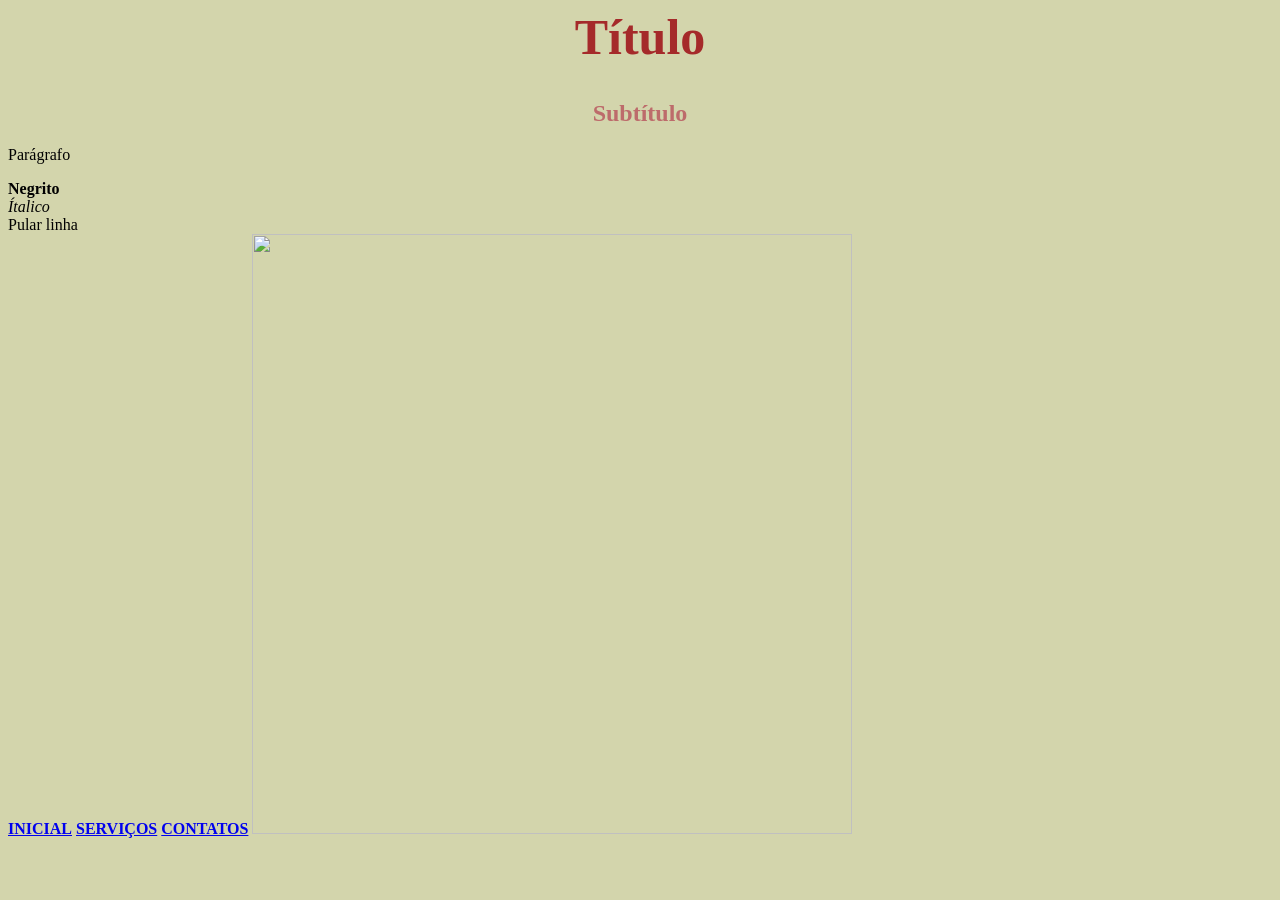
==== index.html @ 237a57a2 "barbeariasnoopy1.0 aprendemos a customizar com style.css e redirecionar para outras páginas. 26/5" ====
<head>
    <link rel="stylesheet" href="style.css">  
</head>
<body>    
    <h1>Título</h1>
    <h2>Subtítulo</h2>
    <p>Parágrafo</p>
    <b>Negrito</b> <br> <i>Ítalico</i>
    <br>Pular linha <br>
    <a href="index.html"><b>INICIAL</b></a>
    <a href="servicos.html"><b>SERVIÇOS</b></a>
    <a href="contatos.html"><b>CONTATOS</b></a>
    <img src="https://yt3.googleusercontent.com/eru-eX-tLnngHC4W8fj3T274mcjUPTXk_QBLijhJXuowv6MxibK05n6kiATyEVMJMhErgN5TuiI=s900-c-k-c0x00ffffff-no-rj">
</body>
---- style.css ----
h1{
    color: brown;
    font-size: 50px;
    text-align: center;
}
h2{
    color: rgb(189, 107, 107);
    text-align: center;
}
body{
    background-color: rgb(211, 213, 172);
}
img{
    width: 600px;
}
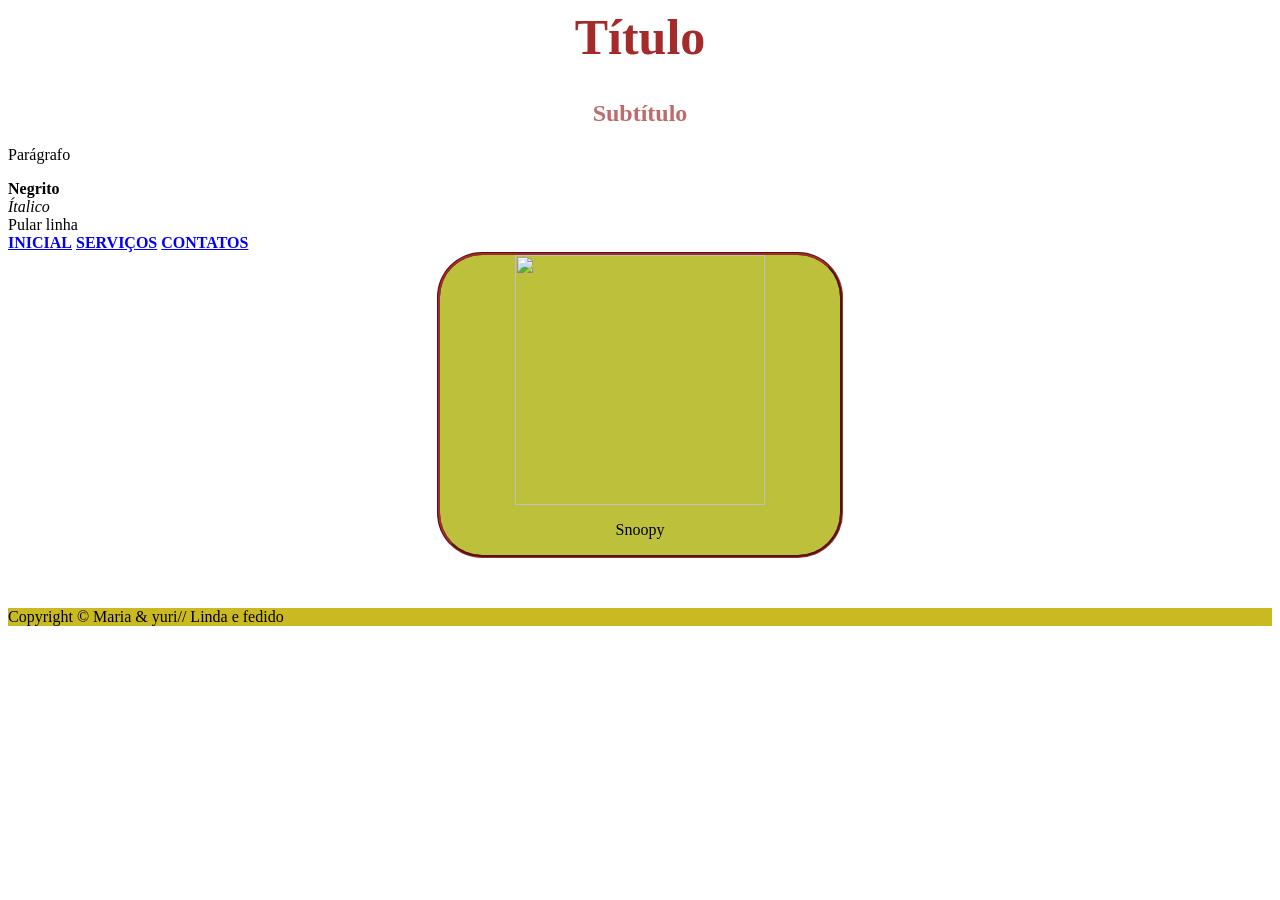
==== commit 167235f7: "barbearia 02/6 Rodapé, classe" ====
--- a/index.html
+++ b/index.html
@@ -10,5 +10,11 @@
     <a href="index.html"><b>INICIAL</b></a>
     <a href="servicos.html"><b>SERVIÇOS</b></a>
     <a href="contatos.html"><b>CONTATOS</b></a>
-    <img src="https://yt3.googleusercontent.com/eru-eX-tLnngHC4W8fj3T274mcjUPTXk_QBLijhJXuowv6MxibK05n6kiATyEVMJMhErgN5TuiI=s900-c-k-c0x00ffffff-no-rj">
+   <div class="Imagem">
+        <img src="https://yt3.googleusercontent.com/eru-eX-tLnngHC4W8fj3T274mcjUPTXk_QBLijhJXuowv6MxibK05n6kiATyEVMJMhErgN5TuiI=s900-c-k-c0x00ffffff-no-rj">
+        <p> Snoopy <p>
+   </div>
+    <footer>
+        Copyright &#169; Maria & yuri// Linda e fedido
+    </footer>
 </body>
--- a/style.css
+++ b/style.css
@@ -8,8 +8,24 @@
     text-align: center;
 }
 body{
-    background-color: rgb(211, 213, 172);
+   background-image: url("https://i.pinimg.com/originals/d1/57/bb/d157bb17b92ed189dfa61d87fb02290c.gif")
+   background-size: 250px;
 }
+ 
 img{
-    width: 600px;
+    width: 250px            
+}
+footer {
+    background-color: rgb(202, 185, 33);
+}
+.Imagem {
+    text-align: center;
+    background-color: rgba(181, 184, 32, 0.884);
+    width:400px;
+    margin:auto;
+    border-style: groove;
+    border-radius: 45px;
+    margin-bottom: 50px;
+    border-color: brown;
+
 }
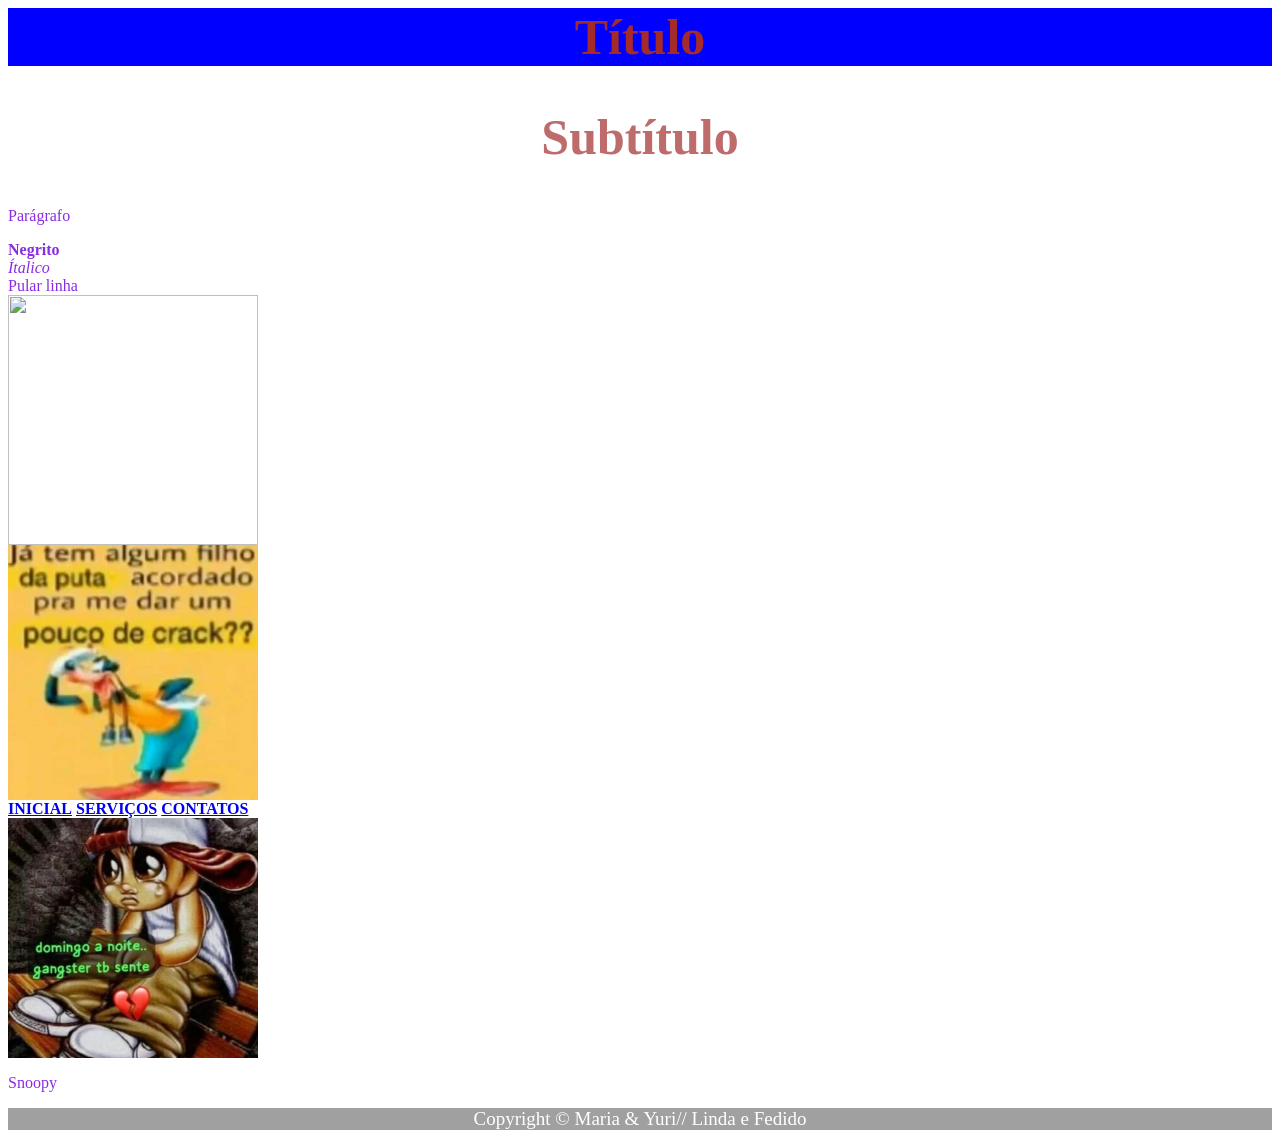
==== commit 31610ec0: "barbearasnoopy16/06 mudando background" ====
--- a/index.html
+++ b/index.html
@@ -7,14 +7,18 @@
     <p>Parágrafo</p>
     <b>Negrito</b> <br> <i>Ítalico</i>
     <br>Pular linha <br>
+    <img src="https://yt3.googleusercontent.com/eru-eX-tLnngHC4W8fj3T274mcjUPTXk_QBLijhJXuowv6MxibK05n6kiATyEVMJMhErgN5TuiI=s900-c-k-c0x00ffffff-no-rj">
+    <br> <img src="image.jpeg"> <br>
     <a href="index.html"><b>INICIAL</b></a>
     <a href="servicos.html"><b>SERVIÇOS</b></a>
     <a href="contatos.html"><b>CONTATOS</b></a>
-   <div class="Imagem">
-        <img src="https://yt3.googleusercontent.com/eru-eX-tLnngHC4W8fj3T274mcjUPTXk_QBLijhJXuowv6MxibK05n6kiATyEVMJMhErgN5TuiI=s900-c-k-c0x00ffffff-no-rj">
+
+   <div class="snoopys">    
+        <img src="download.png">
         <p> Snoopy <p>
    </div>
+
     <footer>
-        Copyright &#169; Maria & yuri// Linda e fedido
+        Copyright &#169; Maria & Yuri// Linda e Fedido
     </footer>
 </body>
--- a/style.css
+++ b/style.css
@@ -2,21 +2,27 @@
     color: brown;
     font-size: 50px;
     text-align: center;
+    background-color: blue;
 }
 h2{
     color: rgb(189, 107, 107);
+    font-size: 50px;
     text-align: center;
 }
 body{
-   background-image: url("https://i.pinimg.com/originals/d1/57/bb/d157bb17b92ed189dfa61d87fb02290c.gif")
-   background-size: 250px;
+   background-image: url(https://i.pinimg.com/originals/d1/57/bb/d157bb17b92ed189dfa61d87fb02290c.gif);
+   color: blueviolet;
+   background-size: cover;
 }
  
 img{
     width: 250px            
 }
 footer {
-    background-color: rgb(202, 185, 33);
+    background-color: rgba(88, 88, 88, 0.568);
+    text-align: center;
+    font-size: 19px;
+    color: rgb(255, 255, 255);
 }
 .Imagem {
     text-align: center;
@@ -27,5 +33,4 @@
     border-radius: 45px;
     margin-bottom: 50px;
     border-color: brown;
-
 }
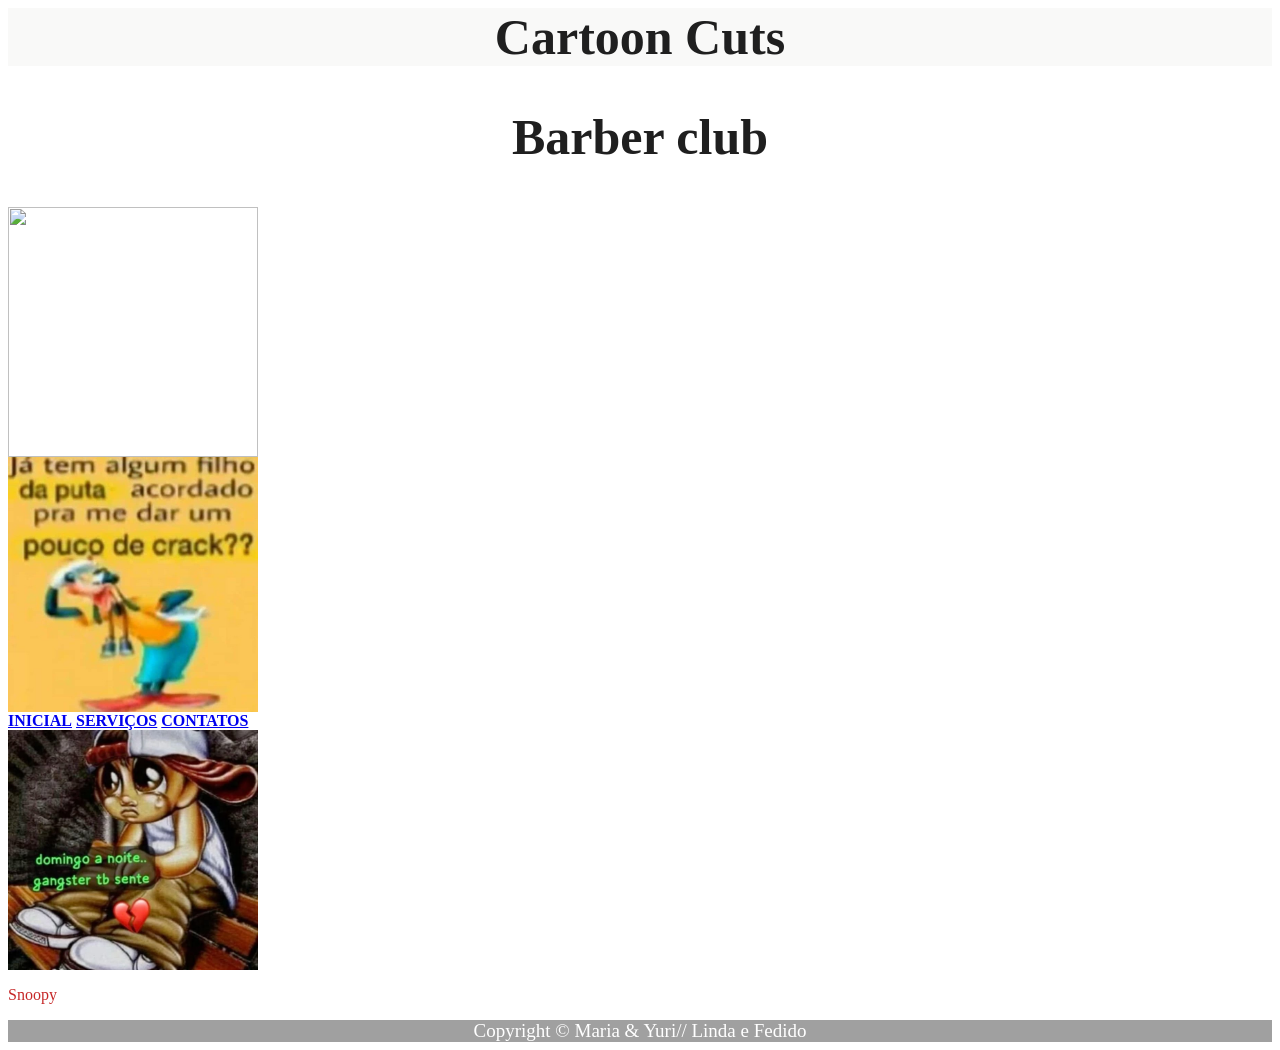
==== commit a2525327: "atualização 29/7 Continuar servicos.html" ====
--- a/index.html
+++ b/index.html
@@ -2,11 +2,8 @@
     <link rel="stylesheet" href="style.css">  
 </head>
 <body>    
-    <h1>Título</h1>
-    <h2>Subtítulo</h2>
-    <p>Parágrafo</p>
-    <b>Negrito</b> <br> <i>Ítalico</i>
-    <br>Pular linha <br>
+    <h1>Cartoon Cuts</h1>
+    <h2>Barber club</h2>
     <img src="https://yt3.googleusercontent.com/eru-eX-tLnngHC4W8fj3T274mcjUPTXk_QBLijhJXuowv6MxibK05n6kiATyEVMJMhErgN5TuiI=s900-c-k-c0x00ffffff-no-rj">
     <br> <img src="image.jpeg"> <br>
     <a href="index.html"><b>INICIAL</b></a>
--- a/style.css
+++ b/style.css
@@ -1,17 +1,17 @@
 h1{
-    color: brown;
+    color: #1f1f1f;
     font-size: 50px;
     text-align: center;
-    background-color: blue;
+    background-color: #f8f8f6c2;
 }
 h2{
-    color: rgb(189, 107, 107);
+    color: #1f1f1f;
     font-size: 50px;
     text-align: center;
 }
 body{
-   background-image: url(https://i.pinimg.com/originals/d1/57/bb/d157bb17b92ed189dfa61d87fb02290c.gif);
-   color: blueviolet;
+   background-image: url("file:///home/spyker/Downloads/ChatGPT%20Image%2028%20de%20jul.%20de%202026,%2009_38_32.png");
+   color: #c62828;
    background-size: cover;
 }
  
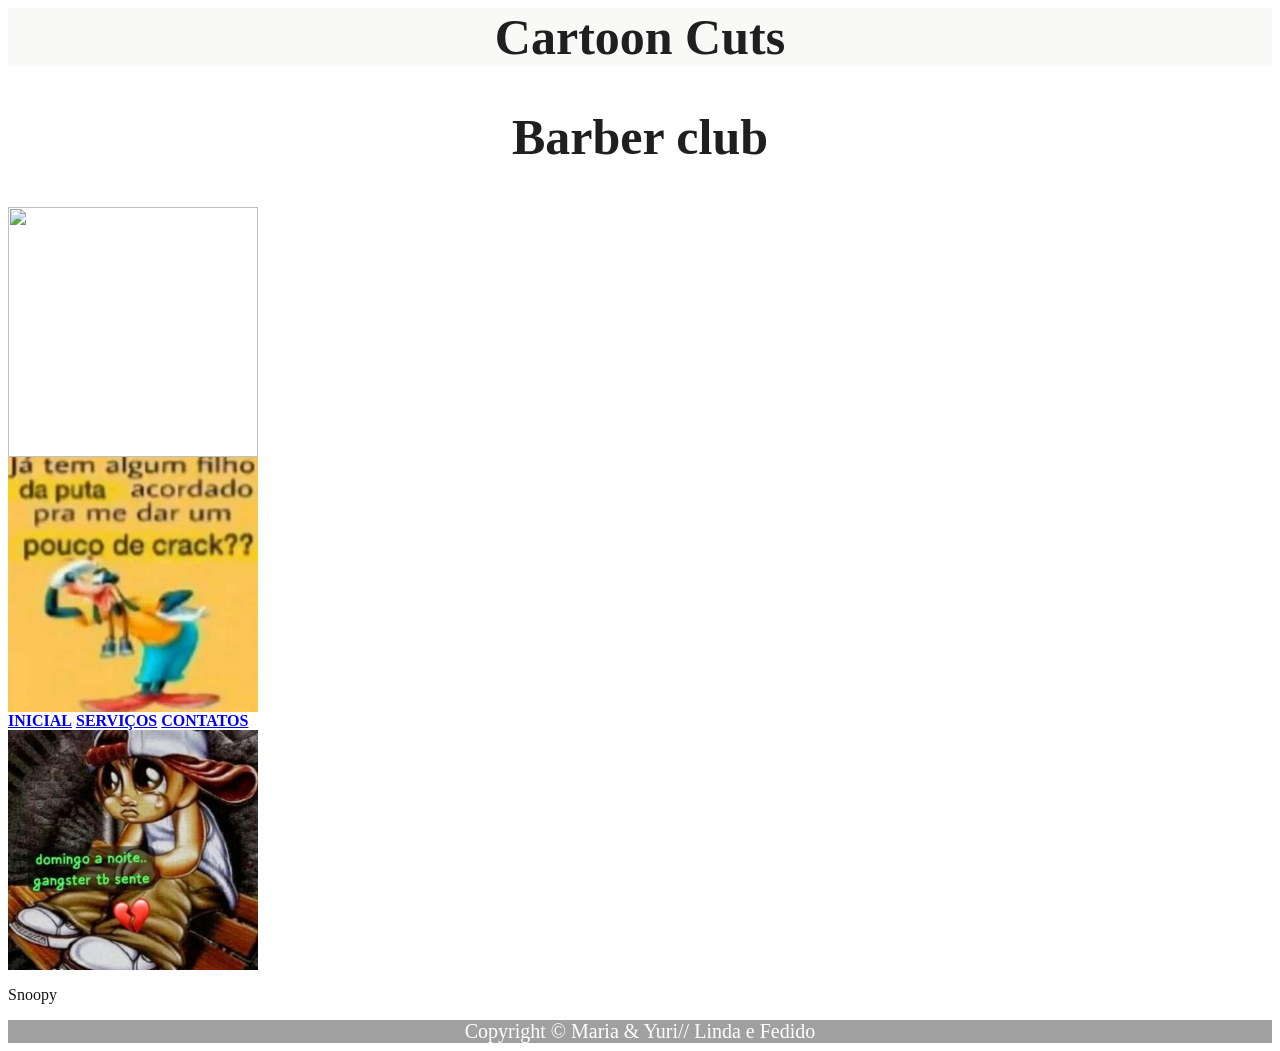
==== commit 907e95a7: "25/08 muamos servicos cs para style e stylr para style-home, começamo a mecher no contatos com form " ====
--- a/index.html
+++ b/index.html
@@ -1,5 +1,5 @@
 <head>
-    <link rel="stylesheet" href="style.css">  
+    <link rel="stylesheet" href="style-home.css">  
 </head>
 <body>    
     <h1>Cartoon Cuts</h1>
--- a/style-home.css
+++ b/style-home.css
@@ -0,0 +1,36 @@
+h1{
+    color: #1f1f1f;
+    font-size: 50px;
+    text-align: center;
+    background-color: #f8f8f6c2;
+}
+h2{
+    color: #1f1f1f;
+    font-size: 50px;
+    text-align: center;
+}
+body{
+   background-image: url("file:///home/spyker/Downloads/ChatGPT%20Image%2028%20de%20jul.%20de%202026,%2009_38_32.png");
+   color: #141414;
+   background-size: cover;
+}
+ 
+img{
+    width: 250px            
+}
+footer {
+    background-color: rgba(88, 88, 88, 0.568);
+    text-align: center;
+    font-size: 20px;
+    color: rgb(255, 255, 255);
+}
+.Imagem {
+    text-align: center;
+    background-color: rgba(181, 184, 32, 0.884);
+    width:400px;
+    margin:auto;
+    border-style: groove;
+    border-radius: 45px;
+    margin-bottom: 50px;
+    border-color: rgb(51, 14, 14);
+}
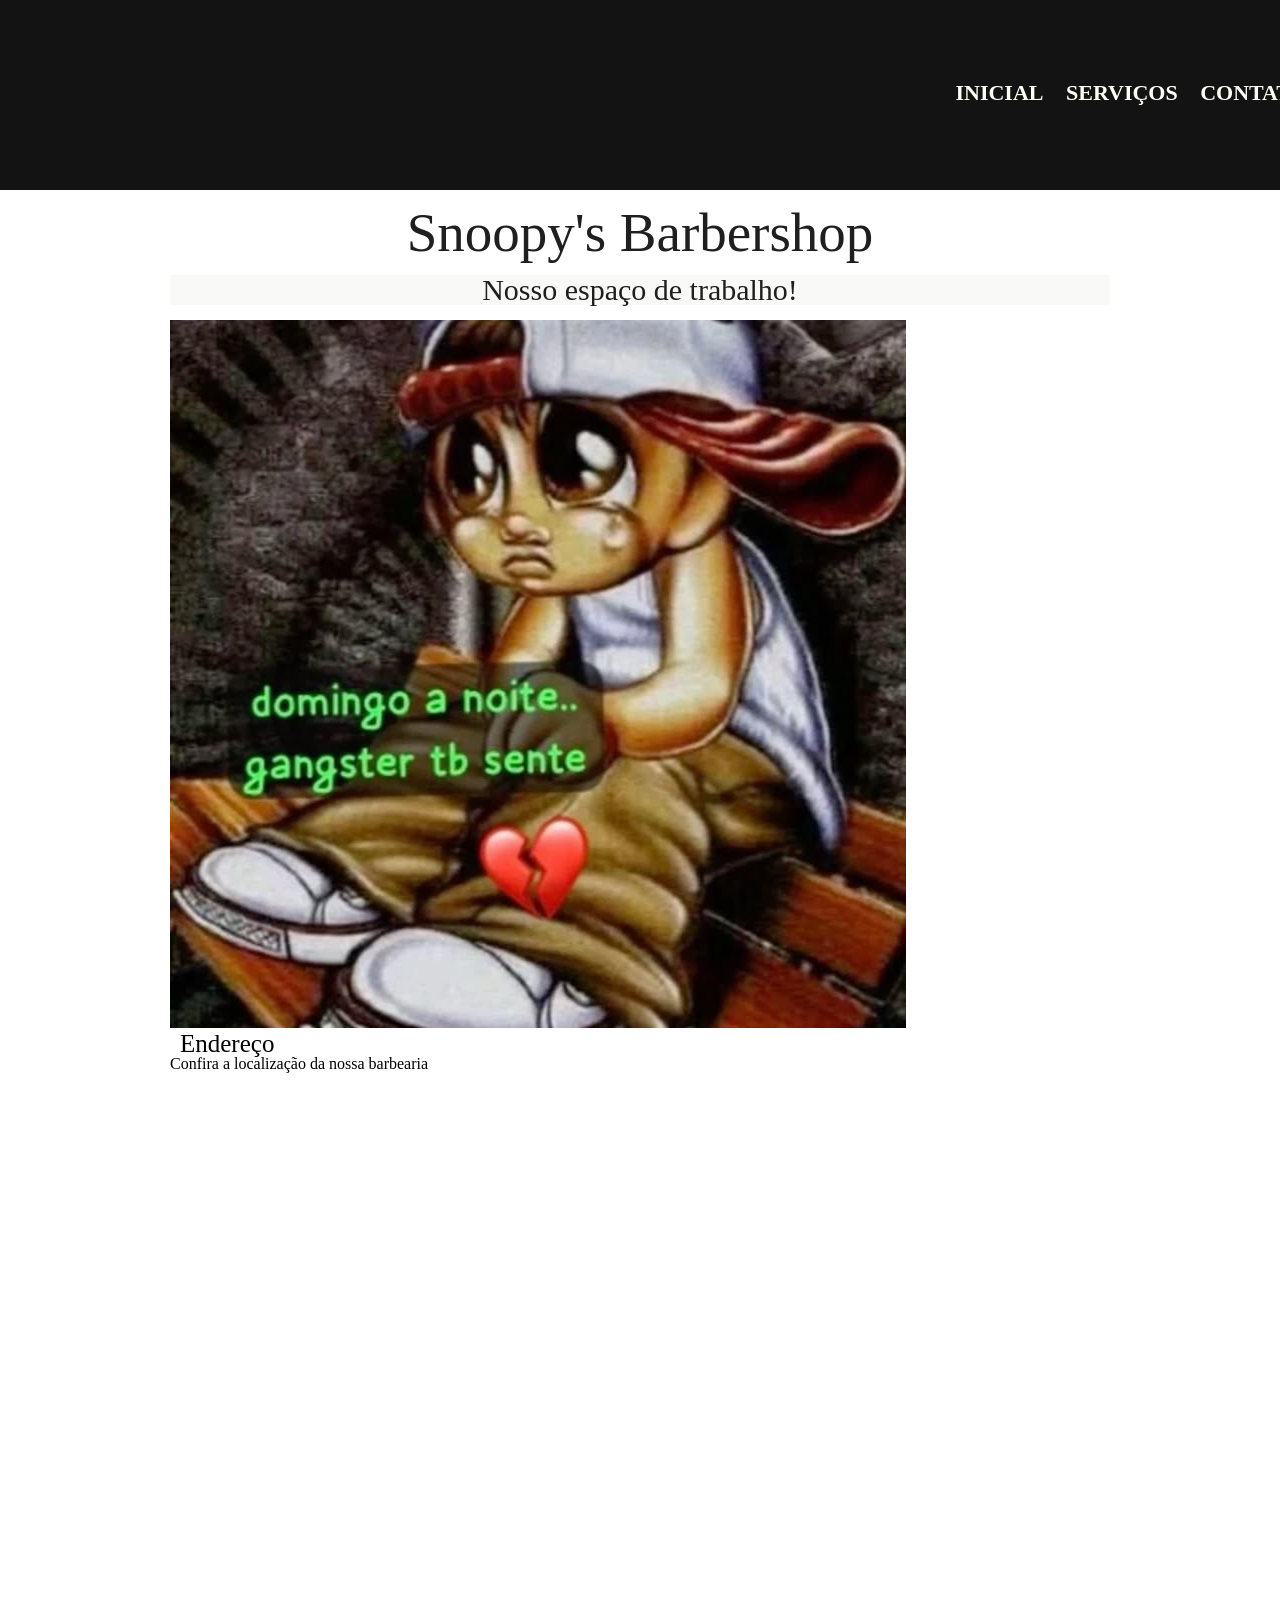
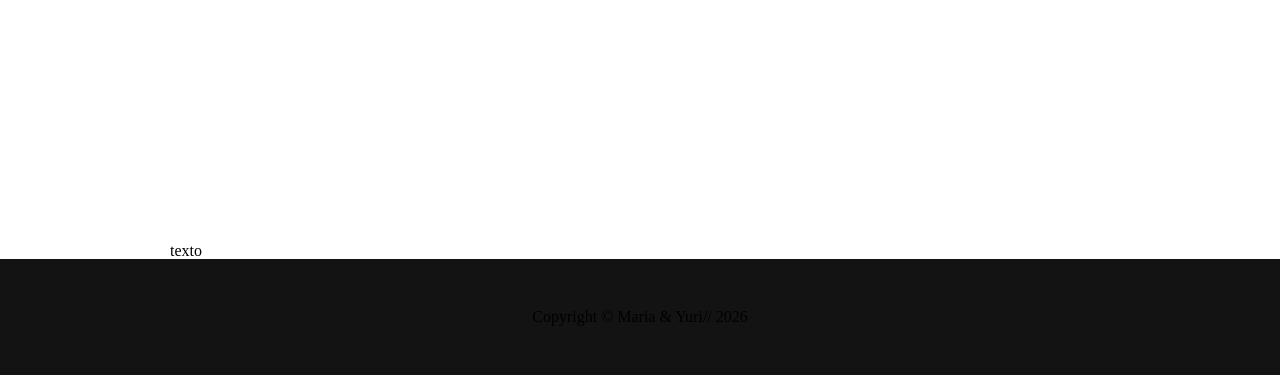
==== commit 665e8a5a: "06/10 quase terminado, só falta uns ajustes" ====
--- a/index.html
+++ b/index.html
@@ -1,21 +1,49 @@
+<!DOCTYPE html>
+<html lang="pt-br">
+
 <head>
-    <link rel="stylesheet" href="style-home.css">  
+    <meta charset="UTF-8">
+    <meta name="viewpoint" content="width=device-width, initial-scale=1.0">   <!--Tamanho do site-->
+    <title>Início</title>  <!--Nome da aba aberta-->
+    <link rel="stylesheet" href="reset.css">
+    <link rel="stylesheet" href="style.css">  
 </head>
 <body>    
-    <h1>Cartoon Cuts</h1>
-    <h2>Barber club</h2>
-    <img src="https://yt3.googleusercontent.com/eru-eX-tLnngHC4W8fj3T274mcjUPTXk_QBLijhJXuowv6MxibK05n6kiATyEVMJMhErgN5TuiI=s900-c-k-c0x00ffffff-no-rj">
-    <br> <img src="image.jpeg"> <br>
-    <a href="index.html"><b>INICIAL</b></a>
-    <a href="servicos.html"><b>SERVIÇOS</b></a>
-    <a href="contatos.html"><b>CONTATOS</b></a>
+    <header>
+        <div class="caixa">
+            <h1><img src="LOGO.png"></h1>
+            <nav>
+                <ul>
+                    <li> <a href="index.html"><b>INICIAL</b></a></li>
+                    <li> <a href="servicos.html"><b>SERVIÇOS</b></a></li>
+                    <li> <a href="contatos.html"><b>CONTATOS</b></a></li>
+                </ul>
+            </nav>
+        </div>
+    </header>
+    <main>
+        <div class="local">
+            <h1><b>Snoopy's Barbershop</b></h1>
+            <h2><b>Nosso espaço de trabalho!</b></h2>
+            <img src="download.png">
+        </div>
 
-   <div class="snoopys">    
-        <img src="download.png">
-        <p> Snoopy <p>
-   </div>
+        <div class="mapa">
+            <h2>Endereço</h2>
+            <p>Confira a localização da nossa barbearia</p>
+            <iframe src="https://www.google.com/maps/embed?pb=!1m18!1m12!1m3!1d2341146.1224234877!2d-54.233572872220925!3d-17.38722181599739!2m3!1f0!2f0!3f0!3m2!1i1024!2i768!4f13.1!3m3!1m2!1s0x9364a16a2d9a1a53%3A0x144b895ae621117d!2sPeriquito%2C%20Doverl%C3%A2ndia%20-%20GO%2C%2075855-000!5e0!3m2!1spt-BR!2sbr!4v1791299090191!5m2!1spt-BR!2sbr" width="600" height="450" style="border:0;" allowfullscreen="" loading="lazy" referrerpolicy="strict-origin-when-cross-origin"></iframe>
+        </div>
+
+        <div class="video">
+            <iframe width="560" height="315" src="https://www.youtube.com/embed/2SNrvULmDpI?si=RQbp9l6WPDLkwOo3" title="YouTube video player" frameborder="0" allow="accelerometer; autoplay; clipboard-write; encrypted-media; gyroscope; picture-in-picture; web-share" referrerpolicy="strict-origin-when-cross-origin" allowfullscreen></iframe>
+        </div>
+
+        <div class="texto">
+            texto
+        </div>
+    </main>
 
     <footer>
-        Copyright &#169; Maria & Yuri// Linda e Fedido
+        Copyright &#169; Maria & Yuri// 2026
     </footer>
 </body>
--- a/style.css
+++ b/style.css
@@ -0,0 +1,193 @@
+header{
+background-color: #121312;
+padding: 25px 0;
+}
+nav{
+    position: absolute;
+    top: 50px;
+    right: -180px;
+    font-size: 30px;
+}
+nav li{ 
+    display: inline; 
+    margin: 0 0 0 15px;
+}   /*estara  em formato de linha*/
+nav a{
+text-transform: uppercase;
+color: rgb(255, 255, 247);
+font-weight: bold;
+font-size: 22px;
+text-decoration: none;
+}
+
+.caixa{
+    position: relative;
+    width: 1000px;
+    height: 140px;
+    margin: 0 auto;
+}
+
+h1{
+    font-size: 50px;
+}
+h1 img{
+    position: absolute;
+    width: 160px;
+    top: -10px;
+    left: -350px;
+}
+h2{
+    font-size: 25px;
+    margin-left: 10px;
+}
+
+.servicos{
+    width: 1000px;
+    margin: 0 auto;
+    padding: 50px 0;
+    
+}
+
+.servicos li{
+    display: inline-block;
+    text-align: center;
+    width: 30%;
+    vertical-align: top;
+    margin: 0 1,5%;
+    padding: 30px 20px;
+    box-sizing: border-box;
+    border: 4px solid black;    /*borda*/
+    border-radius: 10px;          /*curvatura da borda*/
+}
+
+.servicos img{
+    width: 236px;  /*tamnho da img*/
+    margin-bottom: 10px;
+    margin-top: 10px;
+}
+
+.servicos h2{
+    font-size: 30px;
+    font-weight: bold;
+}
+
+.descricao{
+    font-size: 18px;
+}
+
+.preco{
+    font-size: 22px;
+    font-weight: bold;   /*negrito*/
+    margin-top: 10px;   /*distância do top*/
+}
+
+nav a:hover{
+    color: #b02525;
+    text-decoration: underline;
+}
+nav a:active{
+    color: #ff2929;
+    text-decoration: underline;
+}
+
+.servicos li:hover{
+    border-color: #b02525;
+}
+.servicos li:active{
+    border-color: #ff4545;
+}
+.servicos li:hover h2{
+    font-size: 35px;
+}
+footer{
+    text-align: center;
+    background-color: #121312;
+    padding: 50px 0;
+}
+footer img{
+    width: 50px;
+}
+.local h1{
+    color: #1f1f1f;
+    font-size: 55px;
+    text-align: center;
+    margin: 15px 0 0;
+}
+.local h2{
+    color: #1f1f1f;
+    font-size: 30px;
+    text-align: center;
+    background-color: #f8f8f6c2;
+    margin: 15px 0 15px;
+}
+.copyright{
+    color: #F5E9D3;
+    font-size: 13px;
+}
+
+main{
+    width: 940px;
+    margin: 0 auto;
+}
+form{
+    margin: 40px 0;
+}
+form label, form p{
+    display: block;
+    font-size: 20px;
+    margin: 0 0 10px;
+}
+.input-padrao{
+    display: block;
+    margin: 0 0 20px;
+    padding: 5px 25px;
+    width: 40%;
+}
+.checkbox{
+    margin: 20px 0;
+}
+.enviar{
+    width: 40%;
+    padding: 15px 0;
+    background-color: #ff2929;
+    color: white;
+    font-weight: bold;
+    font-size: 18px;
+    border: none;
+    border-radius: 10px;
+    transition: 1s all;
+    cursor: pointer;
+    animation: rotate 3s linear infinite;
+}
+.enviar:hover{
+    background-color: #b02525;
+    transform: scale(1.2);
+}
+
+    @keyframes rotate{
+        0%{
+            transform: rotate(0deg);
+            border-style: dashed;
+            border-color: #b02525;
+        }
+        25%{
+            transform: rotate(3deg);
+            border-style: dotted;
+            border-color: #b02525;
+        }
+        50%{
+            transform: rotate(0deg);
+            border-style: dashed;
+            border-color: #b02525;
+        }
+        75%{
+            transform: rotate(-3deg);
+            border-style: dotted;
+            border-color: #b02525;
+        }
+        100%{
+            transform: rotate(0deg);
+            border-style: dashed;
+            border-color: #b02525;
+        }
+    }
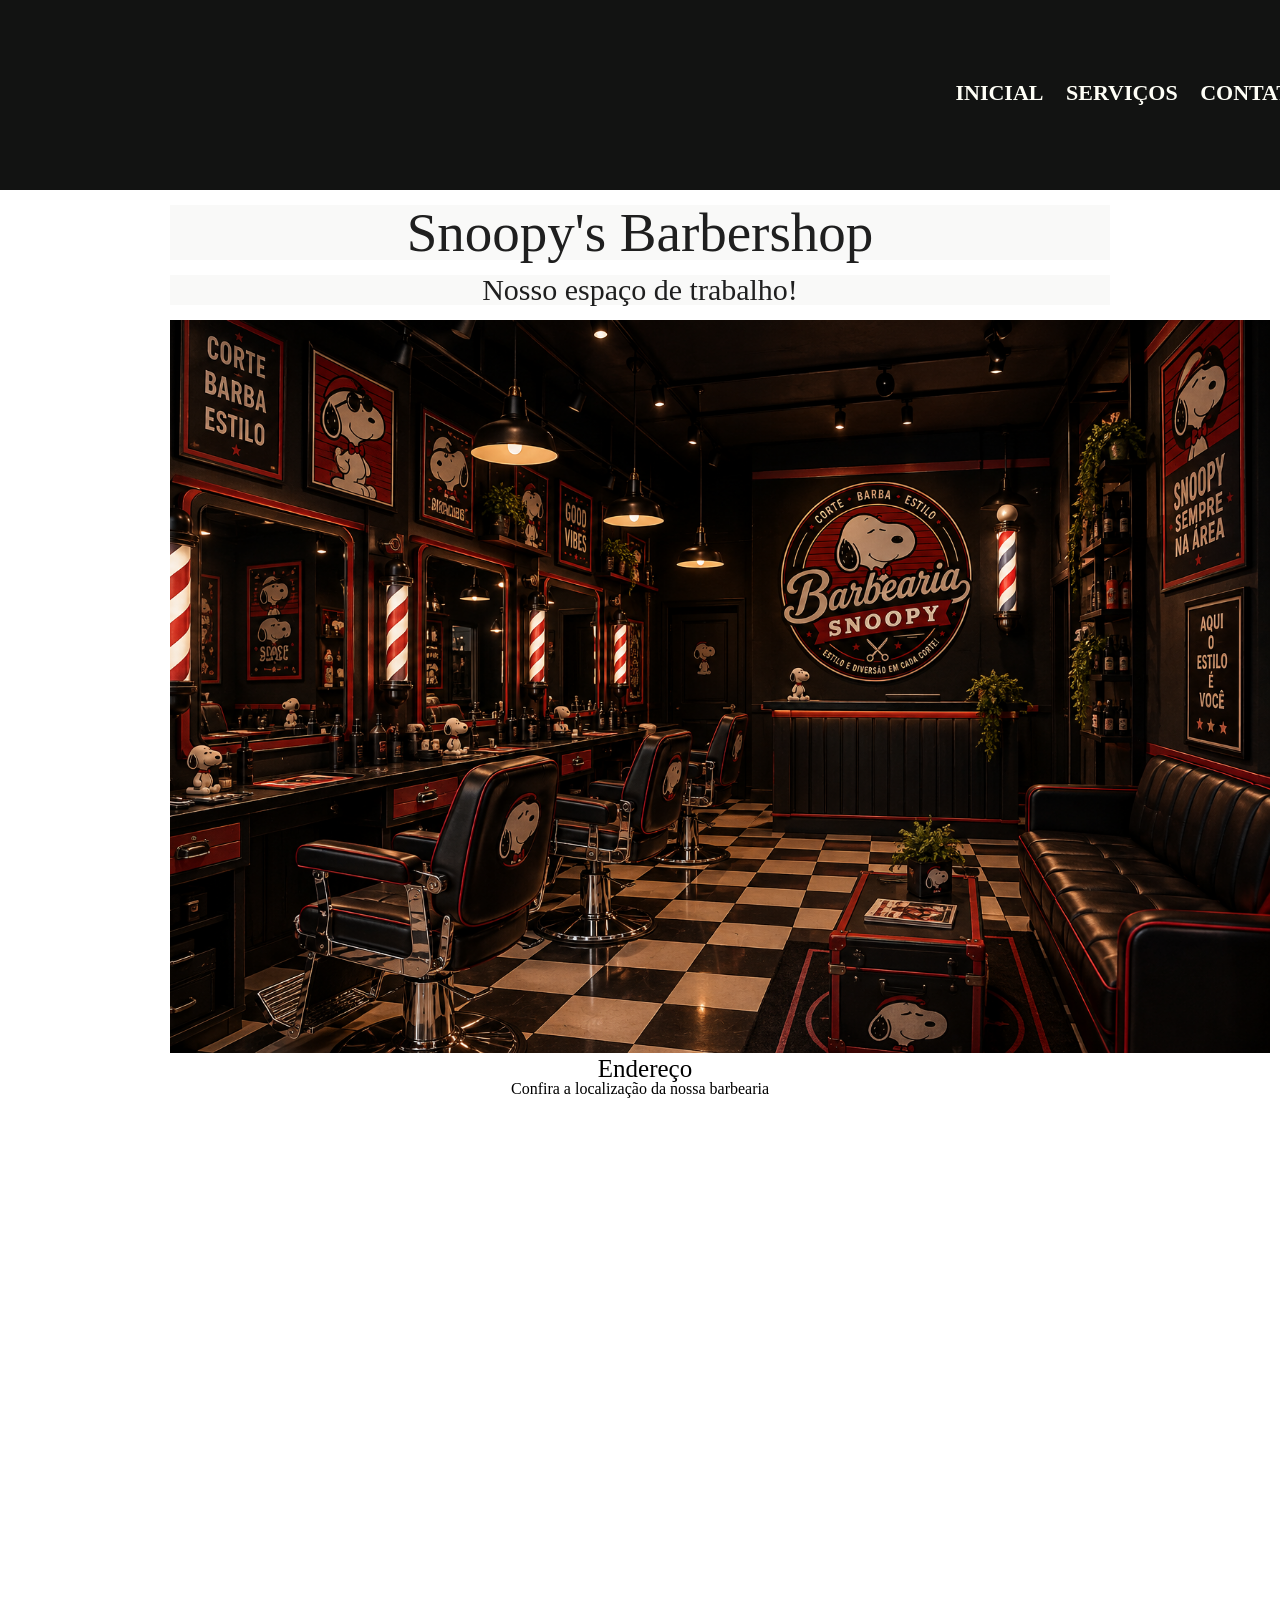
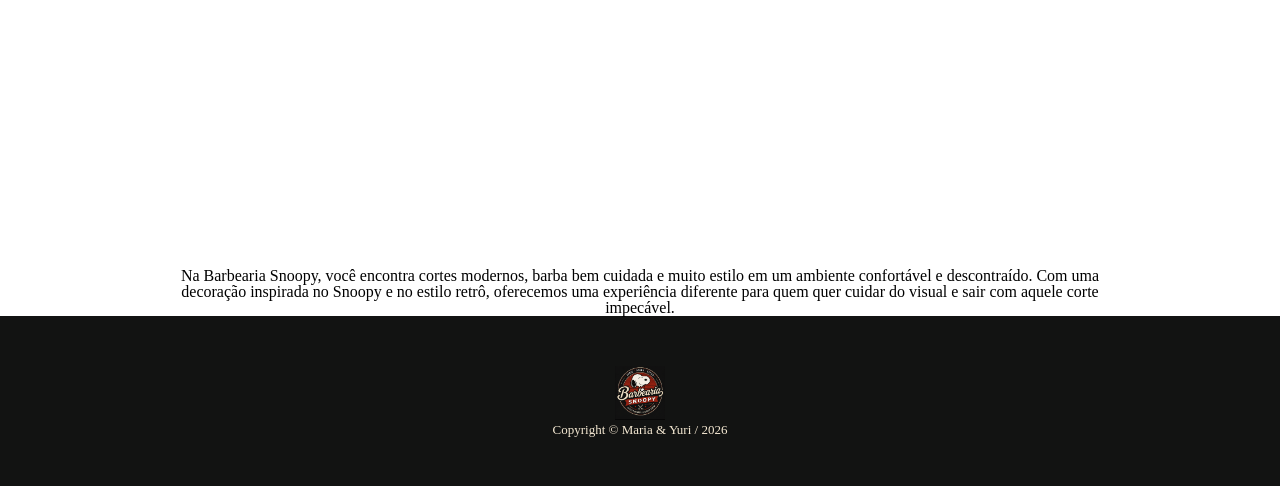
==== commit 69293ffa: "final" ====
--- a/index.html
+++ b/index.html
@@ -25,7 +25,7 @@
         <div class="local">
             <h1><b>Snoopy's Barbershop</b></h1>
             <h2><b>Nosso espaço de trabalho!</b></h2>
-            <img src="download.png">
+            <img src="bg.png" alt="">
         </div>
 
         <div class="mapa">
@@ -39,11 +39,11 @@
         </div>
 
         <div class="texto">
-            texto
+            Na Barbearia Snoopy, você encontra cortes modernos, barba bem cuidada e muito estilo em um ambiente confortável e descontraído. Com uma decoração inspirada no Snoopy e no estilo retrô, oferecemos uma experiência diferente para quem quer cuidar do visual e sair com aquele corte impecável.
         </div>
     </main>
-
-    <footer>
-        Copyright &#169; Maria & Yuri// 2026
-    </footer>
+     <footer>
+            <img src="LOGO.png" alt="">
+            <p class="copyright">Copyright &#169; Maria & Yuri / 2026 </p>
+        </footer>
 </body>
--- a/style.css
+++ b/style.css
@@ -1,3 +1,23 @@
+.local h1{
+    color: #1f1f1f;
+    font-size: 50px;
+    text-align: center;
+    background-color: #f8f8f6c2;
+}
+.local img{
+    width: 1100px;
+    text-align: center;
+}
+.mapa{
+    text-align: center;
+}
+.video{
+    text-align: center;
+}
+.texto{
+    text-align: center;
+    font-size: medium;
+}
 header{
 background-color: #121312;
 padding: 25px 0;
@@ -26,7 +46,6 @@
     height: 140px;
     margin: 0 auto;
 }
-
 h1{
     font-size: 50px;
 }
@@ -190,4 +209,5 @@
             border-style: dashed;
             border-color: #b02525;
         }
-    }+    }
+    
